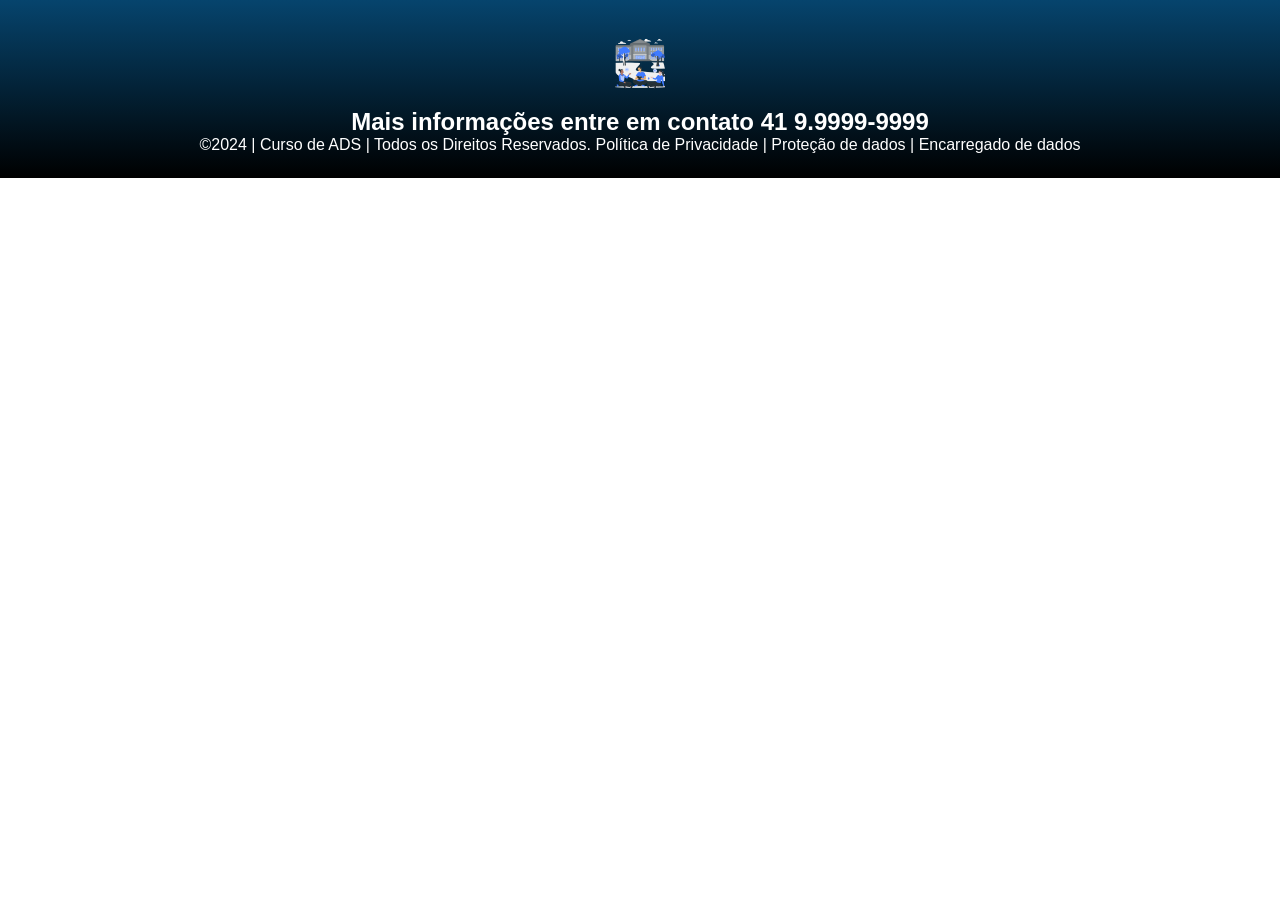
==== jogo.html @ 1fb75aba "08" ====
<!DOCTYPE html>
<html lang="pt-br">
<head>
<meta charset="UTF-8">
<meta name="viewport" content="width=device-width, initial-scale=1.0">
<title>Home |   Site Alduan</title>
<link rel="stylesheet" href="style.css">
</head>
<body>
<!--header é a parte do cabeçalho do site, é o topo da página-->



<!--Seção rodapé é a parte final da paragrafo 3 da página-->
<footer class="escola">
<img class="logo_rodape" src="logo_nossa_escola.png" alt="Logo da Escola">
<h2 class="escola-título">Mais informações entre em contato<a class="link"

href="https://wa.me/5541999999999"> 41 9.9999-9999 </a></h2>
<p></p>
<p>©2024 | Curso de ADS | Todos os Direitos Reservados.
Política de Privacidade | Proteção de dados | Encarregado de dados</p>
<p> </p>
</footer>
</body>
</html>
---- style.css ----
*{
margin: 0;
padding: 0;
box-sizing: border-box;
}
body{
font-family: "Poppins", sans-serif;
}
header{
background-color: #05327a;
color: white;
width: 100%;
padding: 20px;
}
.cabecalho-itens{
max-width: 1980px;
margin: 0 auto;
display: flex;
align-items: center;
justify-content: center;
}
.cabecalho-imagem{
width: 10%;
display: flex;
justify-content: flex-start;
align-items: center;
}
.titulo_site{
padding: 50px;
text-align: center;
width: 50%;
font: 30px;
}
.sociais{
display: flex;
justify-content: flex-end;
width: 25%;
padding-right: 30px;
}
.banner1{
display: flex;
justify-content: center;
}
.estudante_titulo{
padding: 50px;
text-align: center;

}
.estudante-nome{
text-align: center;
}
.estudante-imagem{
width: 120px;
}
.estudante-icone{
width: 38px;
padding: 4px 8px;
}
.estudante{
background-image: background-color(#faae43);
padding: 24px 0;
}

.estudante.div{
text-align: center;
padding: 24px 0;
}
.estudantes_todos{
display: flex;
justify-content: space-around;
}
.escola{
background-image: linear-gradient(#06446d,#000000);
color: white;
display: flex;
justify-content:center;
padding: 24px 0;
text-align:center;
display:block;
}
.escola-titulo{
padding: 50px;
text-align: center;
}
.logo_rodape{
height: 80px;
padding: 12px 0;

}

.link{
color: #ffffff;
text-decoration: none;
}
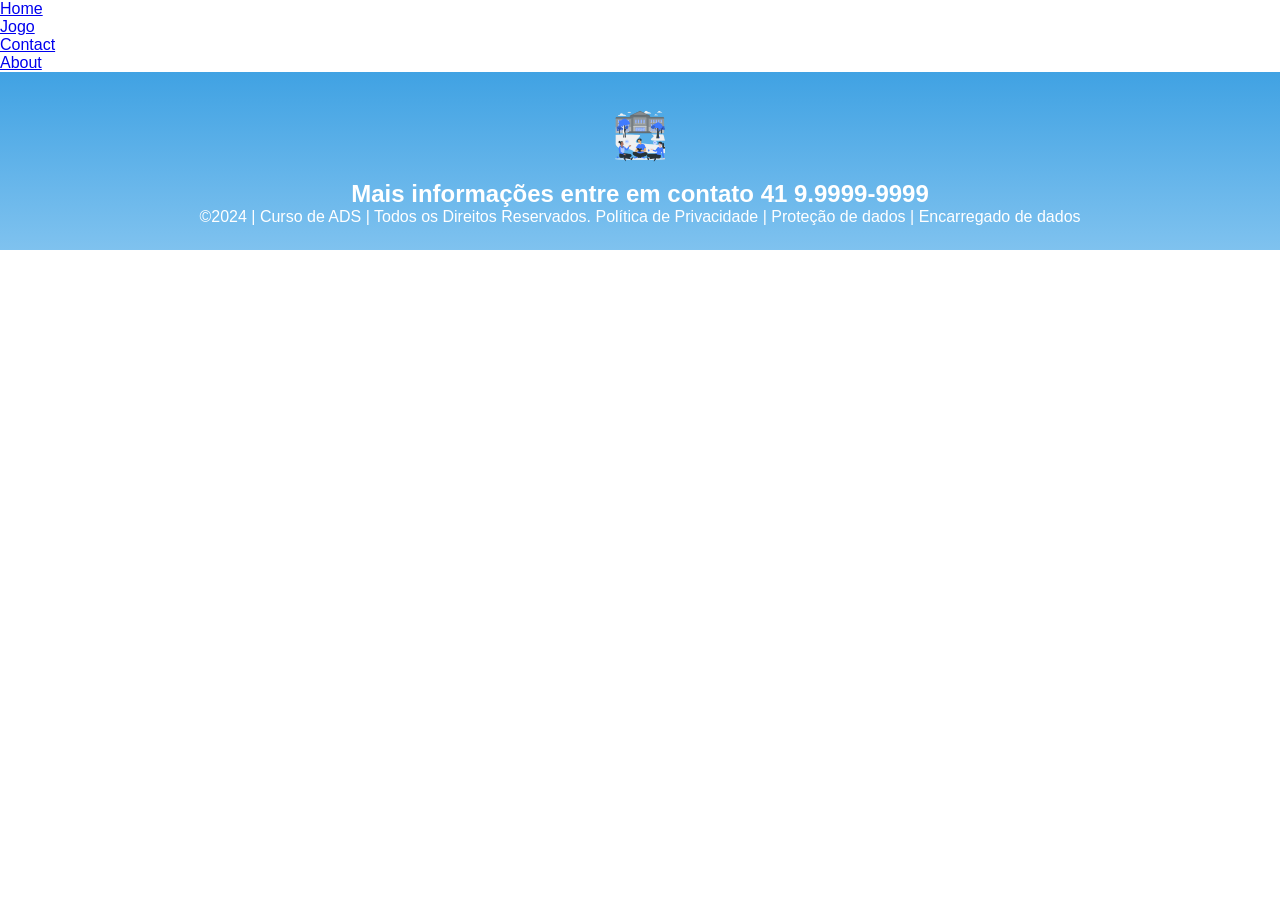
==== commit 7f631f7c: "jogofeito" ====
--- a/jogo.html
+++ b/jogo.html
@@ -8,6 +8,18 @@
 </head>
 <body>
 <!--header é a parte do cabeçalho do site, é o topo da página-->
+
+<body>
+    <script src="script.js"></script>
+</body>
+
+<!--MENU-->
+<ul>
+  <li><a href="default.asp">Home</a></li>
+  <li><a href="jogo.html">Jogo</a></li>
+  <li><a href="contact.asp">Contact</a></li>
+  <li><a href="about.asp">About</a></li>
+</ul>
 
 
 
--- a/style.css
+++ b/style.css
@@ -1,94 +1,94 @@
-*{
-margin: 0;
-padding: 0;
-box-sizing: border-box;
-}
-body{
-font-family: "Poppins", sans-serif;
-}
-header{
-background-color: #05327a;
-color: white;
-width: 100%;
-padding: 20px;
-}
-.cabecalho-itens{
-max-width: 1980px;
-margin: 0 auto;
-display: flex;
-align-items: center;
-justify-content: center;
-}
-.cabecalho-imagem{
-width: 10%;
-display: flex;
-justify-content: flex-start;
-align-items: center;
-}
-.titulo_site{
-padding: 50px;
-text-align: center;
-width: 50%;
-font: 30px;
-}
-.sociais{
-display: flex;
-justify-content: flex-end;
-width: 25%;
-padding-right: 30px;
-}
-.banner1{
-display: flex;
-justify-content: center;
-}
-.estudante_titulo{
-padding: 50px;
-text-align: center;
-
-}
-.estudante-nome{
-text-align: center;
-}
-.estudante-imagem{
-width: 120px;
-}
-.estudante-icone{
-width: 38px;
-padding: 4px 8px;
-}
-.estudante{
-background-image: background-color(#faae43);
-padding: 24px 0;
-}
-
-.estudante.div{
-text-align: center;
-padding: 24px 0;
-}
-.estudantes_todos{
-display: flex;
-justify-content: space-around;
-}
-.escola{
-background-image: linear-gradient(#06446d,#000000);
-color: white;
-display: flex;
-justify-content:center;
-padding: 24px 0;
-text-align:center;
-display:block;
-}
-.escola-titulo{
-padding: 50px;
-text-align: center;
-}
-.logo_rodape{
-height: 80px;
-padding: 12px 0;
-
-}
-
-.link{
-color: #ffffff;
-text-decoration: none;
+*{
+margin: 0;
+padding: 0;
+box-sizing: border-box;
+}
+body{
+font-family: "Poppins", sans-serif;
+}
+header{
+background-color: #505050;
+color: white;
+width: 100%;
+padding: 20px;
+}
+.cabecalho-itens{
+max-width: 1980px;
+margin: 0 auto;
+display: flex;
+align-items: center;
+justify-content: center;
+}
+.cabecalho-imagem{
+width: 10%;
+display: flex;
+justify-content: flex-start;
+align-items: center;
+}
+.titulo_site{
+padding: 50px;
+text-align: center;
+width: 50%;
+font: 30px;
+}
+.sociais{
+display: flex;
+justify-content: flex-end;
+width: 25%;
+padding-right: 30px;
+}
+.banner1{
+display: flex;
+justify-content: center;
+}
+.estudante_titulo{
+padding: 50px;
+text-align: center;
+
+}
+.estudante-nome{
+text-align: center;
+}
+.estudante-imagem{
+width: 120px;
+}
+.estudante-icone{
+width: 38px;
+padding: 4px 8px;
+}
+.estudante{
+background-image: background-color(#faae43);
+padding: 24px 0;
+}
+
+.estudante.div{
+text-align: center;
+padding: 24px 0;
+}
+.estudantes_todos{
+display: flex;
+justify-content: space-around;
+}
+.escola{
+background-image: linear-gradient(#40A2E3,#7FC2EF);
+color: white;
+display: flex;
+justify-content:center;
+padding: 24px 0;
+text-align:center;
+display:block;
+}
+.escola-titulo{
+padding: 50px;
+text-align: center;
+}
+.logo_rodape{
+height: 80px;
+padding: 12px 0;
+
+}
+
+.link{
+color: #ffffff;
+text-decoration: none;
 }
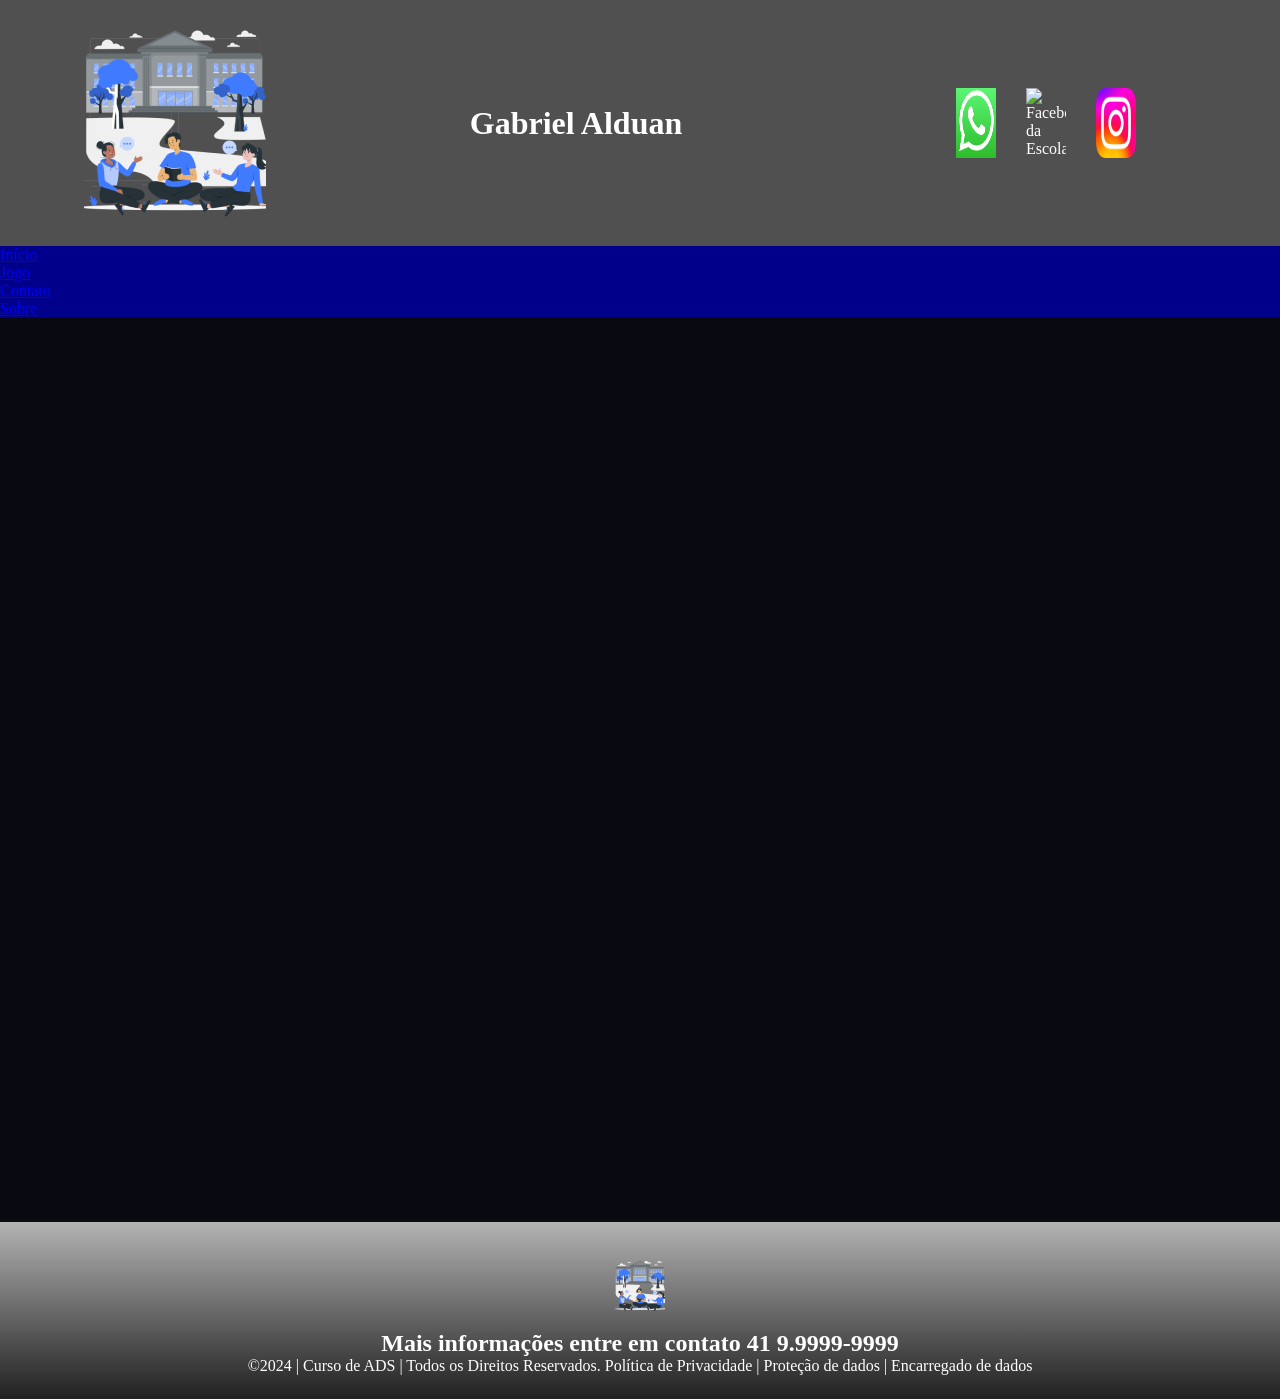
==== commit 2bf8eb88: "BLASTER BUM" ====
--- a/jogo.html
+++ b/jogo.html
@@ -3,36 +3,45 @@
 <head>
 <meta charset="UTF-8">
 <meta name="viewport" content="width=device-width, initial-scale=1.0">
-<title>Home |   Site Alduan</title>
+<title>Home | Site Alduan</title>
 <link rel="stylesheet" href="style.css">
 </head>
 <body>
 <!--header é a parte do cabeçalho do site, é o topo da página-->
+<header class="cabecalho-itens">
+<img class="cabecalho_imagem" src="logo_nossa_escola.png" alt="Logo da
+Página">
+<h1 class="titulo_site">Gabriel Alduan</h1>
+<div class="sociais">
+<img class="sociais" src="whats.png" alt="Logo do Whats da
+Escola">
+<img class="sociais" src="facebook.png" alt="Facebook da
+Escola">
+<img class="sociais" src="istas.png" alt="instagram da
+Escola">
+</div>
+</header>
+
+<ul class="menu">
+  <li><a href="index.html">Início</a></li>
+  <li><a href="jogo.html">Jogo</a></li>
+  <li><a href="contato.html">Contato</a></li>
+  <li><a href="sobre.html">Sobre</a></li>
+</ul>
 
 <body>
-    <script src="script.js"></script>
+  <script src="script.js"></script>
 </body>
-
-<!--MENU-->
-<ul>
-  <li><a href="default.asp">Home</a></li>
-  <li><a href="jogo.html">Jogo</a></li>
-  <li><a href="contact.asp">Contact</a></li>
-  <li><a href="about.asp">About</a></li>
-</ul>
-
-
-
 <!--Seção rodapé é a parte final da paragrafo 3 da página-->
 <footer class="escola">
-<img class="logo_rodape" src="logo_nossa_escola.png" alt="Logo da Escola">
-<h2 class="escola-título">Mais informações entre em contato<a class="link"
-
-href="https://wa.me/5541999999999"> 41 9.9999-9999 </a></h2>
-<p></p>
-<p>©2024 | Curso de ADS | Todos os Direitos Reservados.
-Política de Privacidade | Proteção de dados | Encarregado de dados</p>
-<p> </p>
-</footer>
-</body>
-</html>+    <img class="logo_rodape" src="logo_nossa_escola.png" alt="Logo da Escola">
+    <h2 class="escola-título">Mais informações entre em contato<a class="link"
+    
+    href="https://wa.me/5541999999999"> 41 9.9999-9999 </a></h2>
+    <p></p>
+    <p>©2024 | Curso de ADS | Todos os Direitos Reservados.
+    Política de Privacidade | Proteção de dados | Encarregado de dados</p>
+    <p> </p>
+    </footer>
+    </body>
+    </html>
--- a/style.css
+++ b/style.css
@@ -4,7 +4,7 @@
 box-sizing: border-box;
 }
 body{
-font-family: "Poppins", sans-serif;
+font-family: "Times New Roman", Times, serif;   
 }
 header{
 background-color: #505050;
@@ -24,6 +24,9 @@
 display: flex;
 justify-content: flex-start;
 align-items: center;
+}
+.menu{
+    background-color:darkblue;  
 }
 .titulo_site{
 padding: 50px;
@@ -57,7 +60,7 @@
 padding: 4px 8px;
 }
 .estudante{
-background-image: background-color(#faae43);
+background-image: background-color(#000000);
 padding: 24px 0;
 }
 
@@ -70,7 +73,7 @@
 justify-content: space-around;
 }
 .escola{
-background-image: linear-gradient(#40A2E3,#7FC2EF);
+background-image: linear-gradient(#b3b3b3,#202020);
 color: white;
 display: flex;
 justify-content:center;
@@ -91,4 +94,97 @@
 .link{
 color: #ffffff;
 text-decoration: none;
-}+*{
+margin: 0;
+padding: 0;
+box-sizing: border-box;
+}
+body{
+font-family: "Poppins", sans-serif;
+}
+header{
+background-color: #79879e;
+color: white;
+width: 100%;
+padding: 20px;
+}
+.cabecalho-itens{
+max-width: 1980px;
+margin: 0 auto;
+display: flex;
+align-items: center;
+justify-content: center;
+}
+.cabecalho-imagem{
+width: 10%;
+display: flex;
+justify-content: flex-start;
+align-items: center;
+}
+.titulo_site{
+padding: 50px;
+text-align: center;
+width: 50%;
+font: 30px;
+}
+.sociais{
+display: flex;
+justify-content: flex-end;
+width: 25%;
+padding-right: 30px;
+}
+.banner1{
+display: flex;
+justify-content: center;
+}   
+.estudante_titulo{
+padding: 50px;
+text-align: center;
+
+}
+.estudante-nome{
+text-align: center;
+}
+.estudante-imagem{
+width: 120px;
+}
+.estudante-icone{
+width: 38px;
+padding: 4px 8px;
+}
+.estudante{
+background-image: background-color(#faae43);
+padding: 24px 0;
+}
+
+.estudante.div{
+text-align: center;
+padding: 24px 0;
+}
+.estudantes_todos{
+display: flex;
+justify-content: space-around;
+}
+.escola{
+background-image: linear-gradient(#06446d,#000000);
+color: white;
+display: flex;
+justify-content:center;
+padding: 24px 0;
+text-align:center;
+display:block;
+}
+.escola-titulo{
+padding: 50px;
+text-align: center;
+}
+.logo_rodape{
+height: 80px;
+padding: 12px 0;
+
+}
+
+.link{
+color: #ffffff;
+text-decoration: none;
+}}
